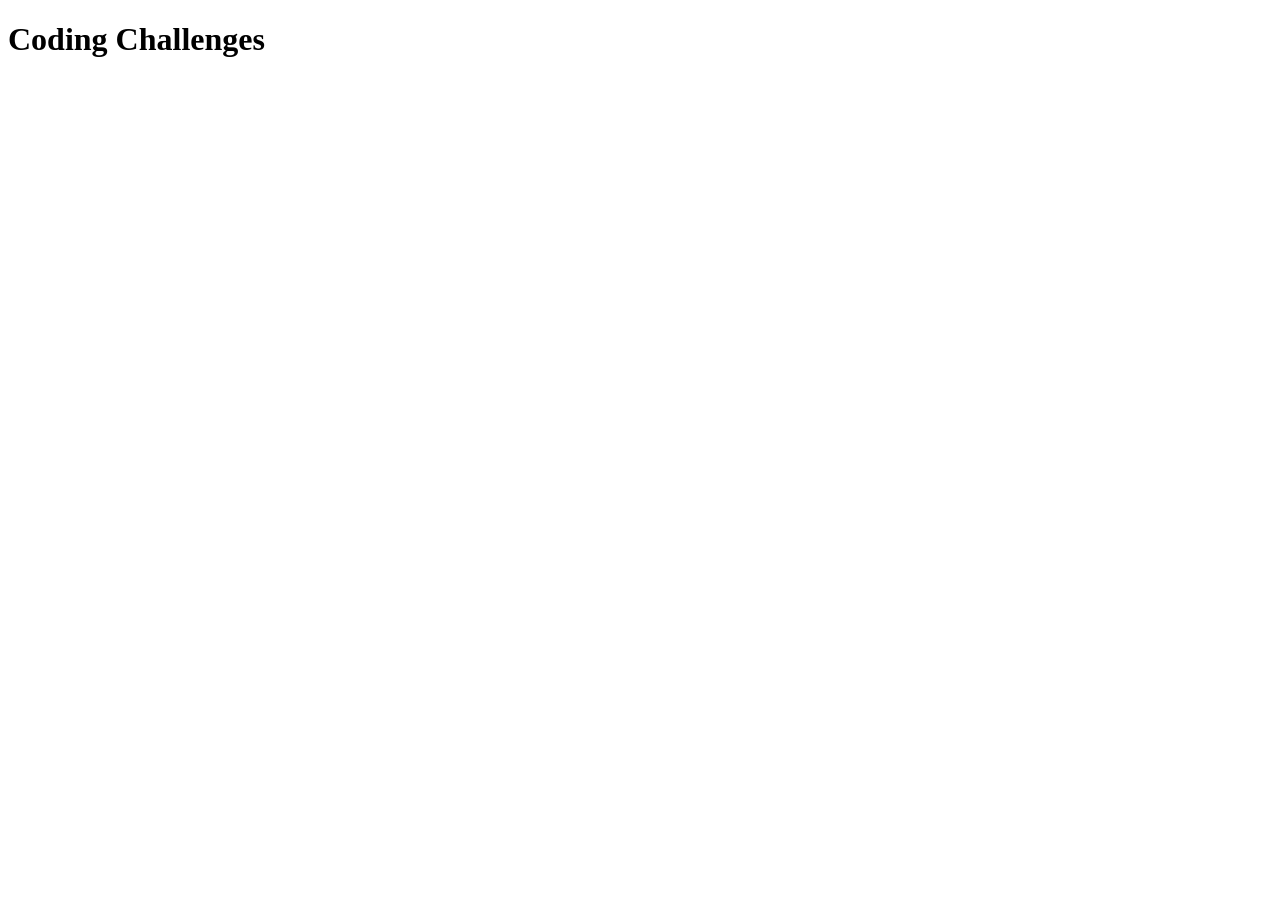
==== index.html @ 4020e424 "coding-challenge-3" ====
<!DOCTYPE html>
<html lang="en">
<head>
    <meta charset="UTF-8">
    <meta name="viewport" content="width=device-width, initial-scale=1.0">
    <title>Document</title>
    <script src="./challenge-3.js"></script>
</head>
<body>

    <h1>Coding Challenges</h1>
    
</body>
</html>
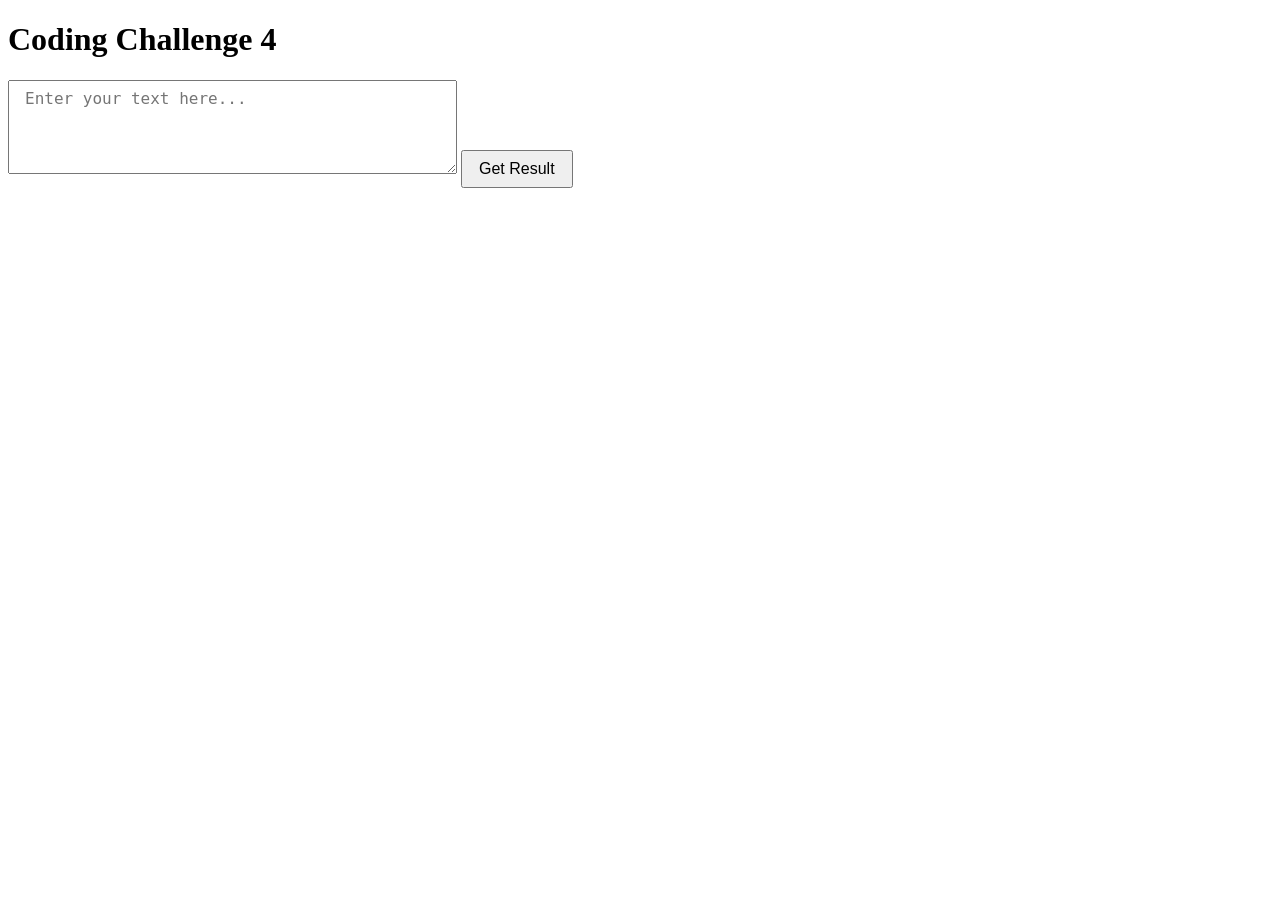
==== commit 79003ba3: "challenge-4 done" ====
--- a/index.html
+++ b/index.html
@@ -4,11 +4,28 @@
     <meta charset="UTF-8">
     <meta name="viewport" content="width=device-width, initial-scale=1.0">
     <title>Document</title>
-    <script src="./challenge-3.js"></script>
+    <style>
+        .textarea{
+            padding:0.5em 1em;
+            font-size: 1rem;
+        }
+        .get-result-btn{
+            padding:0.5em 1em;
+            font-size: 1rem;
+            cursor: pointer;
+        }
+    </style>
 </head>
 <body>
+        <h1>Coding Challenge 4</h1>
+    
+        <textarea name="textarea" id="textarea" placeholder="Enter your text here..." class="textarea" 
+        rows="4" cols="40" value=""></textarea>
+        <button class="get-result-btn">Get Result</button>
 
-    <h1>Coding Challenges</h1>
-    
+
+
+    <!-- <script src="./challenge-3.js"></script> -->
+    <script src="./challenge-4.js"></script>
 </body>
 </html>
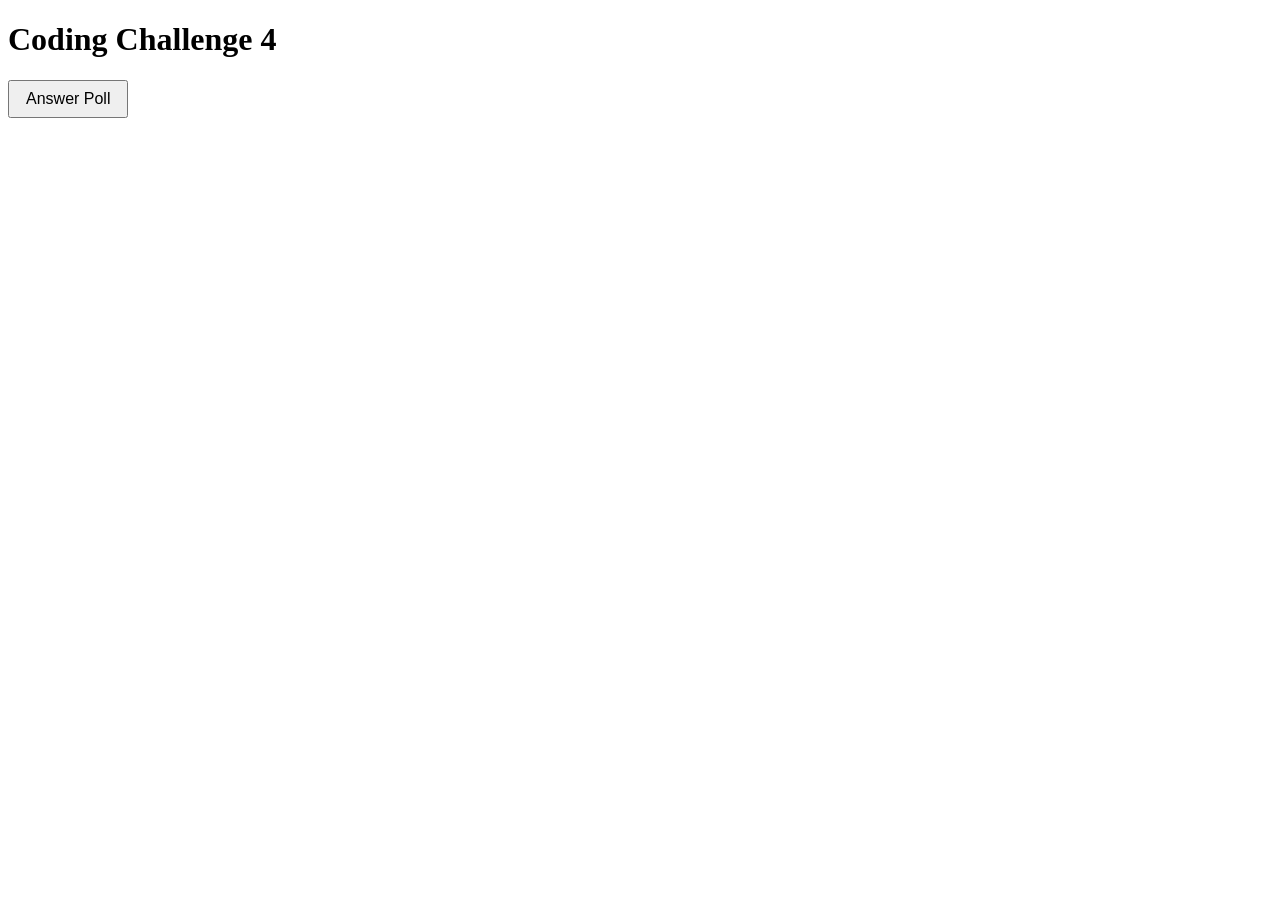
==== commit 064adb05: "Promise" ====
--- a/index.html
+++ b/index.html
@@ -19,13 +19,16 @@
 <body>
         <h1>Coding Challenge 4</h1>
     
-        <textarea name="textarea" id="textarea" placeholder="Enter your text here..." class="textarea" 
+        <!-- <textarea name="textarea" id="textarea" placeholder="Enter your text here..." class="textarea" 
         rows="4" cols="40" value=""></textarea>
-        <button class="get-result-btn">Get Result</button>
+        <button class="get-result-btn">Get Result</button> -->
+
+        <button class="get-result-btn poll-btn">Answer Poll</button>
 
 
 
     <!-- <script src="./challenge-3.js"></script> -->
-    <script src="./challenge-4.js"></script>
+    <!-- <script src="./challenge-4.js"></script> -->
+    <script src="./challenge-5.js"></script>
 </body>
 </html>
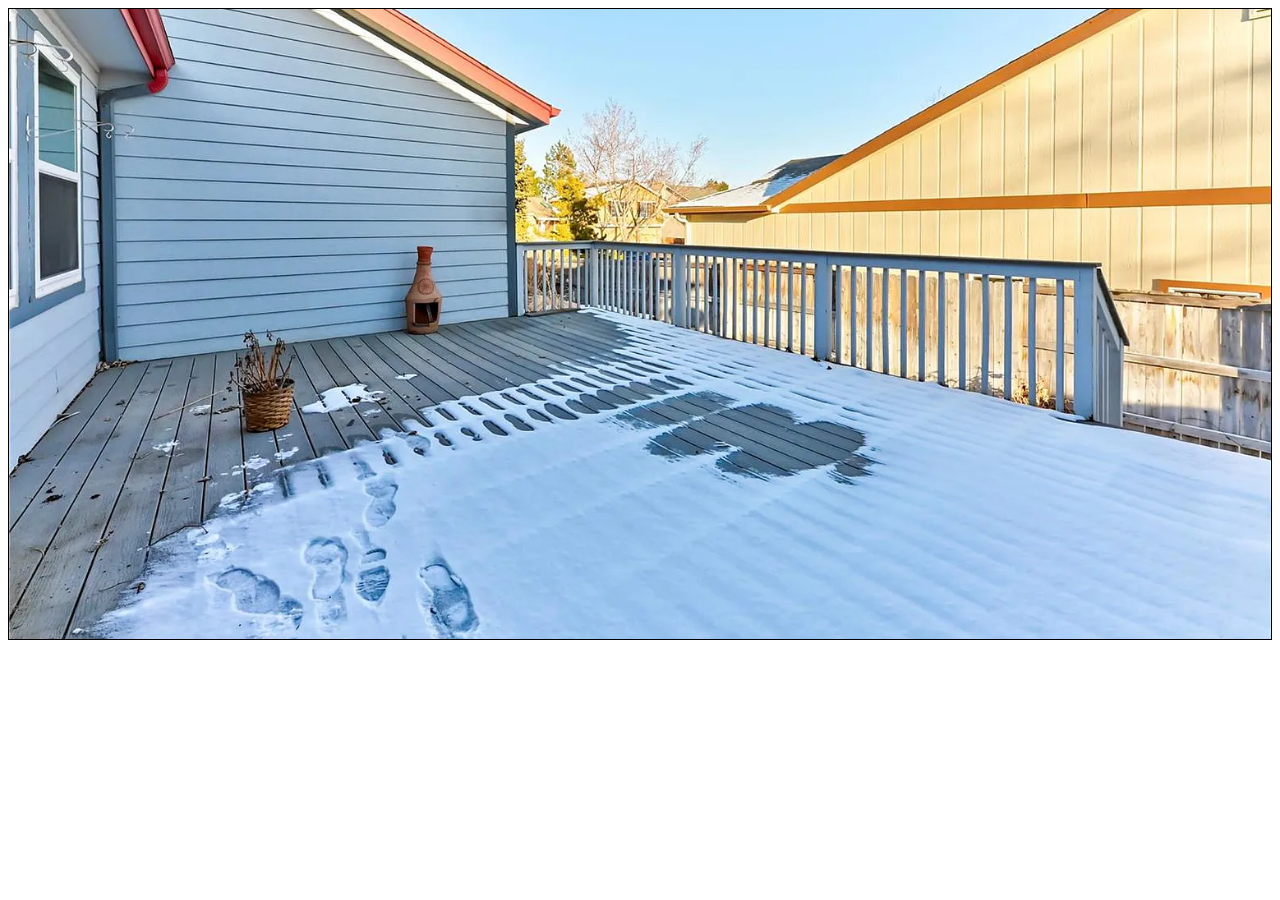
==== commit 7e2839cb: "#images-promisifying" ====
--- a/index.html
+++ b/index.html
@@ -14,21 +14,33 @@
             font-size: 1rem;
             cursor: pointer;
         }
+        .images{
+            position: relative;
+            overflow: hidden;
+            border:1px solid black;
+            height: 70vh;
+        }
+
+        img{
+            max-width: 100%;
+            height: auto;
+        }
     </style>
 </head>
 <body>
-        <h1>Coding Challenge 4</h1>
+        <!-- <h1>Coding Challenge 4</h1> -->
     
         <!-- <textarea name="textarea" id="textarea" placeholder="Enter your text here..." class="textarea" 
         rows="4" cols="40" value=""></textarea>
         <button class="get-result-btn">Get Result</button> -->
 
-        <button class="get-result-btn poll-btn">Answer Poll</button>
+        <!-- <button class="get-result-btn poll-btn">Answer Poll</button> -->
 
-
+        <div class="images"></div>
 
     <!-- <script src="./challenge-3.js"></script> -->
     <!-- <script src="./challenge-4.js"></script> -->
-    <script src="./challenge-5.js"></script>
+    <!-- <script src="./challenge-5.js"></script> -->
+    <script src="./challenge-8.js"></script>
 </body>
 </html>
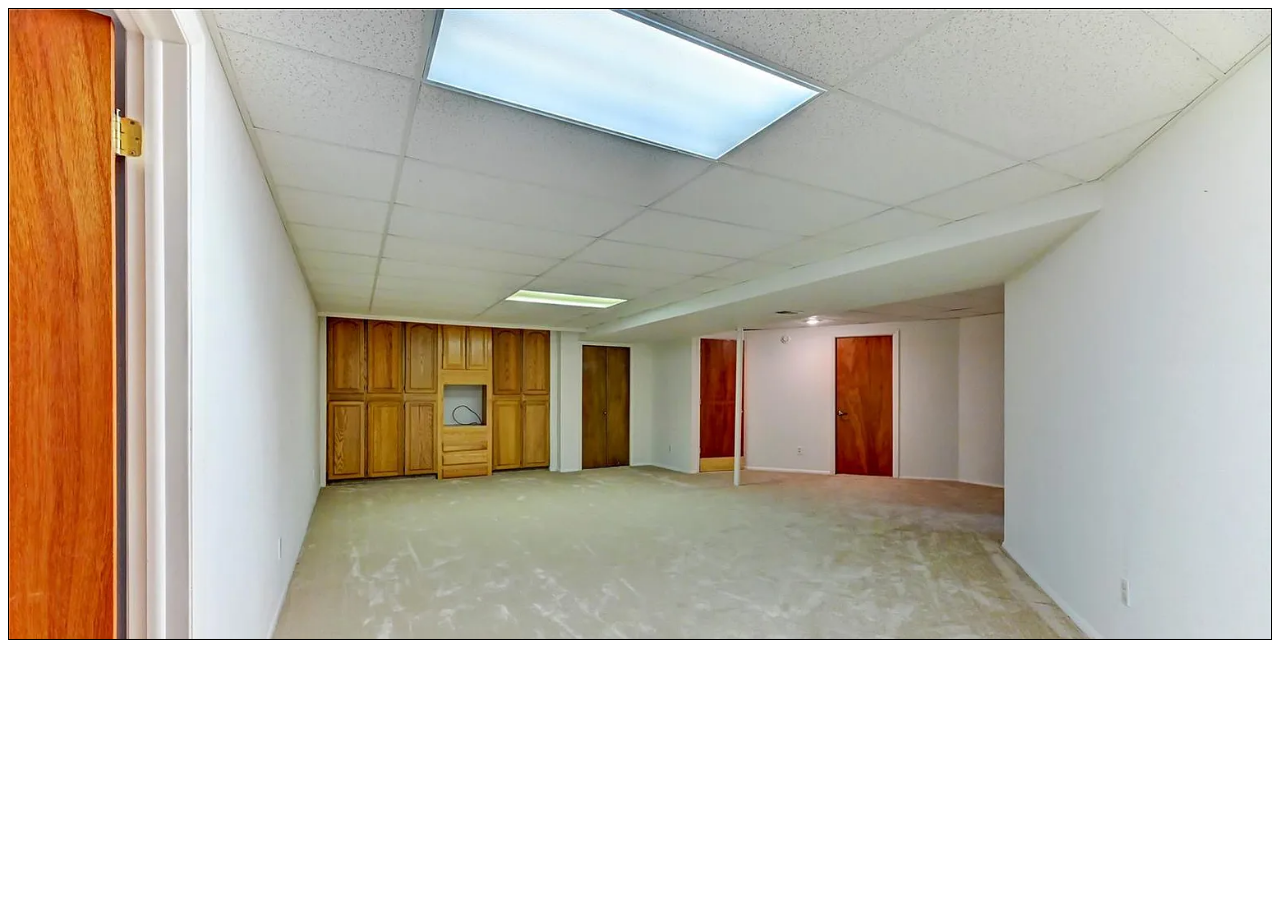
==== commit 5e06bb05: "#challenge-9-done" ====
--- a/index.html
+++ b/index.html
@@ -41,6 +41,7 @@
     <!-- <script src="./challenge-3.js"></script> -->
     <!-- <script src="./challenge-4.js"></script> -->
     <!-- <script src="./challenge-5.js"></script> -->
-    <script src="./challenge-8.js"></script>
+    <!-- <script src="./challenge-8.js"></script> -->
+    <script src="./challenge-9.js"></script>
 </body>
 </html>
